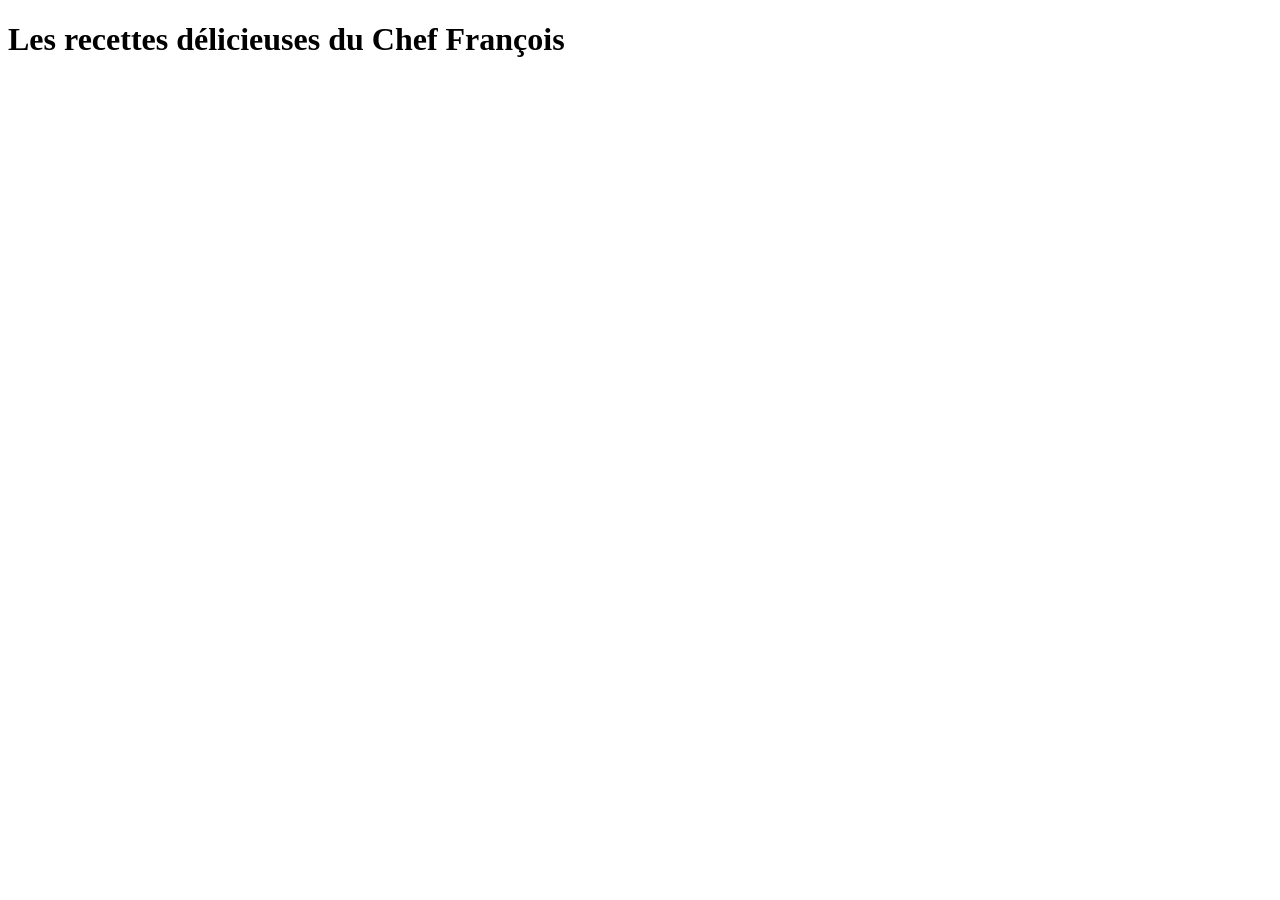
==== index.html @ d79d816c "Create index.html file Création de la page d’accueil et d’un titre" ====
<!DOCTYPE html>
<html lang="fr">
<head>
    <meta charset="UTF-8">
    <meta name="viewport" content="width=device-width, initial-scale=1.0">
    <title>Mes recettes délicieuses</title>
</head>
<body>
    
<h1>Les recettes délicieuses du Chef François</h1>

</body>
</html>
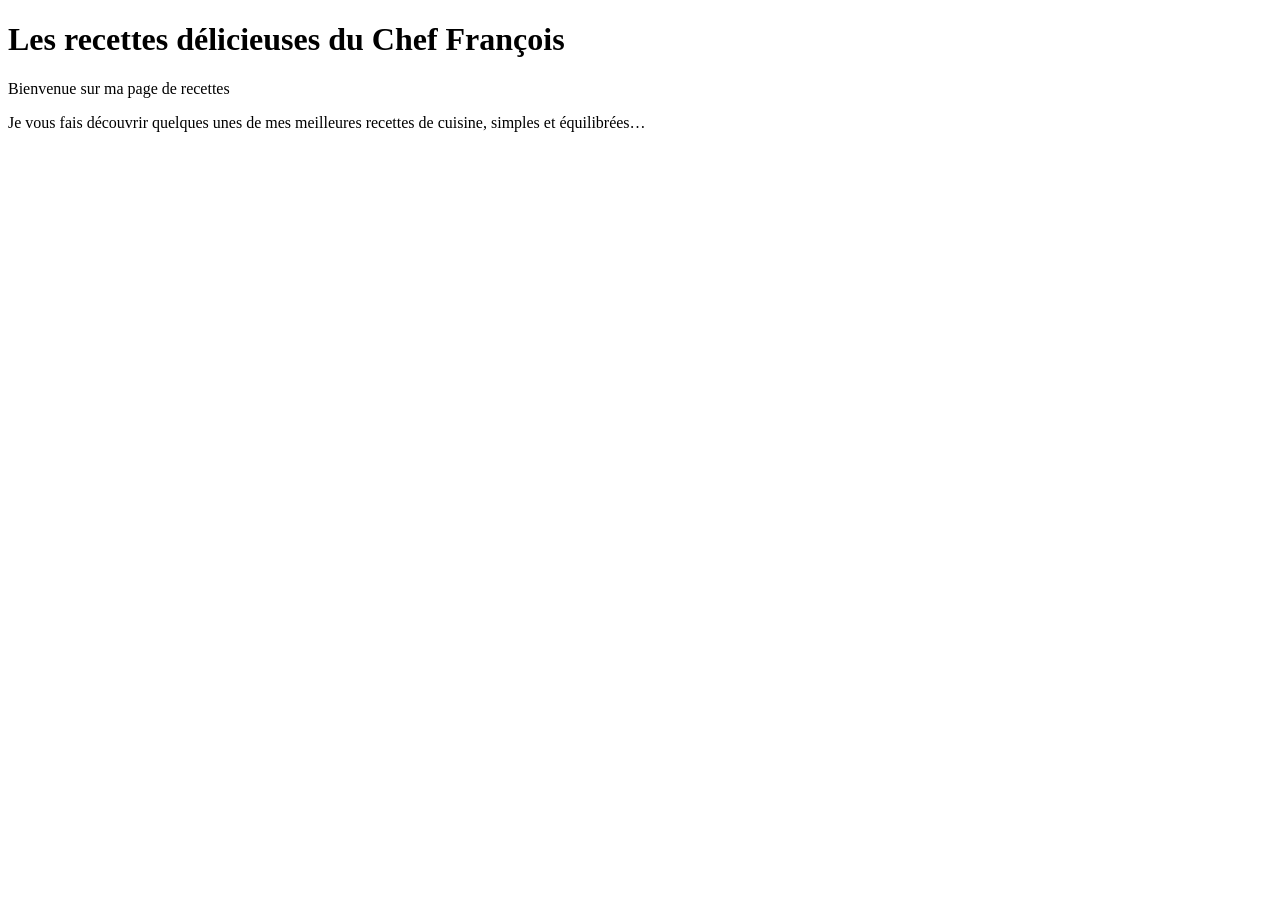
==== commit fabb8b68: "Link to Odin project in README.md Add a link in README file so as the reader can find infos on the p" ====
--- a/index.html
+++ b/index.html
@@ -8,6 +8,8 @@
 <body>
     
 <h1>Les recettes délicieuses du Chef François</h1>
+<p>Bienvenue sur ma page de recettes</p>
+<p>Je vous fais découvrir quelques unes de mes meilleures recettes de cuisine, simples et équilibrées…</p>
 
 </body>
 </html>
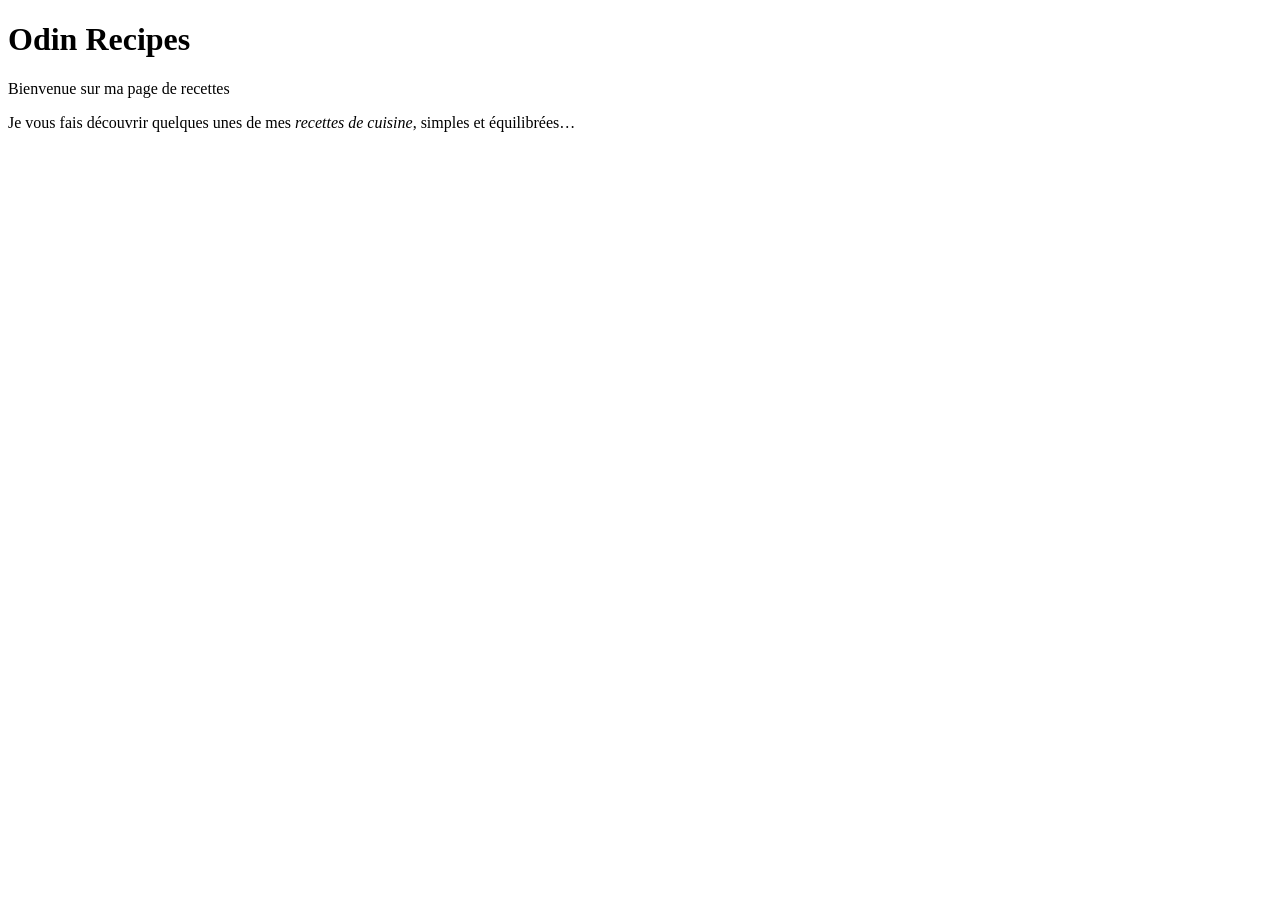
==== commit 3f892403: "New page "Sorbet Fraises" Just wrote a new page with the recipe of Strawberries icecream. Used many " ====
--- a/index.html
+++ b/index.html
@@ -7,9 +7,9 @@
 </head>
 <body>
     
-<h1>Les recettes délicieuses du Chef François</h1>
-<p>Bienvenue sur ma page de recettes</p>
-<p>Je vous fais découvrir quelques unes de mes meilleures recettes de cuisine, simples et équilibrées…</p>
+<h1>Odin Recipes</h1>
+    <p>Bienvenue sur ma page de recettes</p>
+    <p>Je vous fais découvrir quelques unes de mes <em>recettes de cuisine</em>, simples et équilibrées…</p>
 
 </body>
 </html>
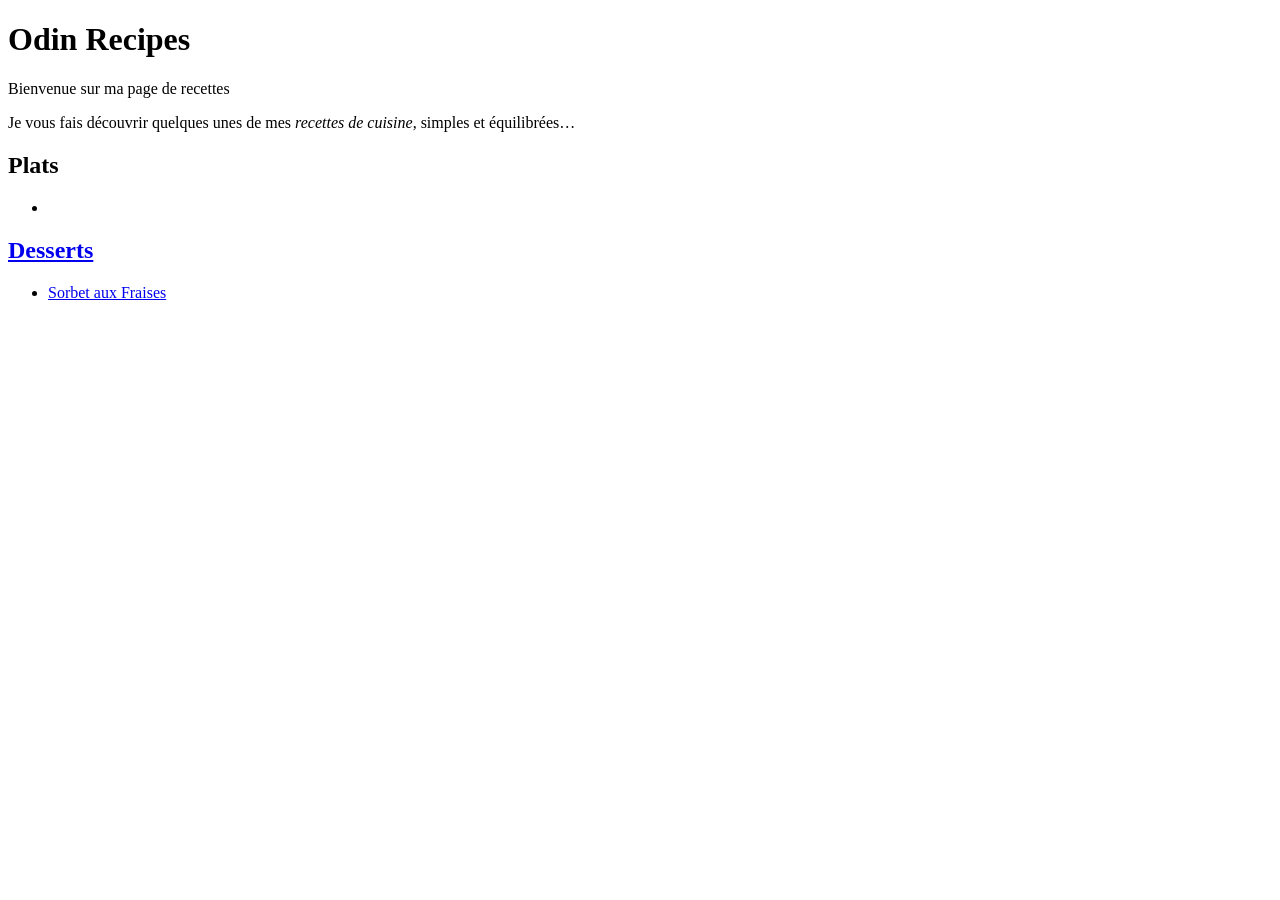
==== commit cee46caa: "New page with "Soupe somoule" recipes Adding a new recipe to the project. Adjusting the main index.h" ====
--- a/index.html
+++ b/index.html
@@ -10,6 +10,13 @@
 <h1>Odin Recipes</h1>
     <p>Bienvenue sur ma page de recettes</p>
     <p>Je vous fais découvrir quelques unes de mes <em>recettes de cuisine</em>, simples et équilibrées…</p>
-
+        <h2>Plats</h2>
+            <ul>
+                <li><a href="./recipes/soupe_semoule.html" target="_blank" rel="noreferrer"</li>
+            </ul>
+        <h2>Desserts</h2>
+            <ul>
+                <li><a href="./recipes/glace_fraises.html" target="_blank" rel="noreferrer">Sorbet aux Fraises</a></li>
+            </ul>
 </body>
 </html>
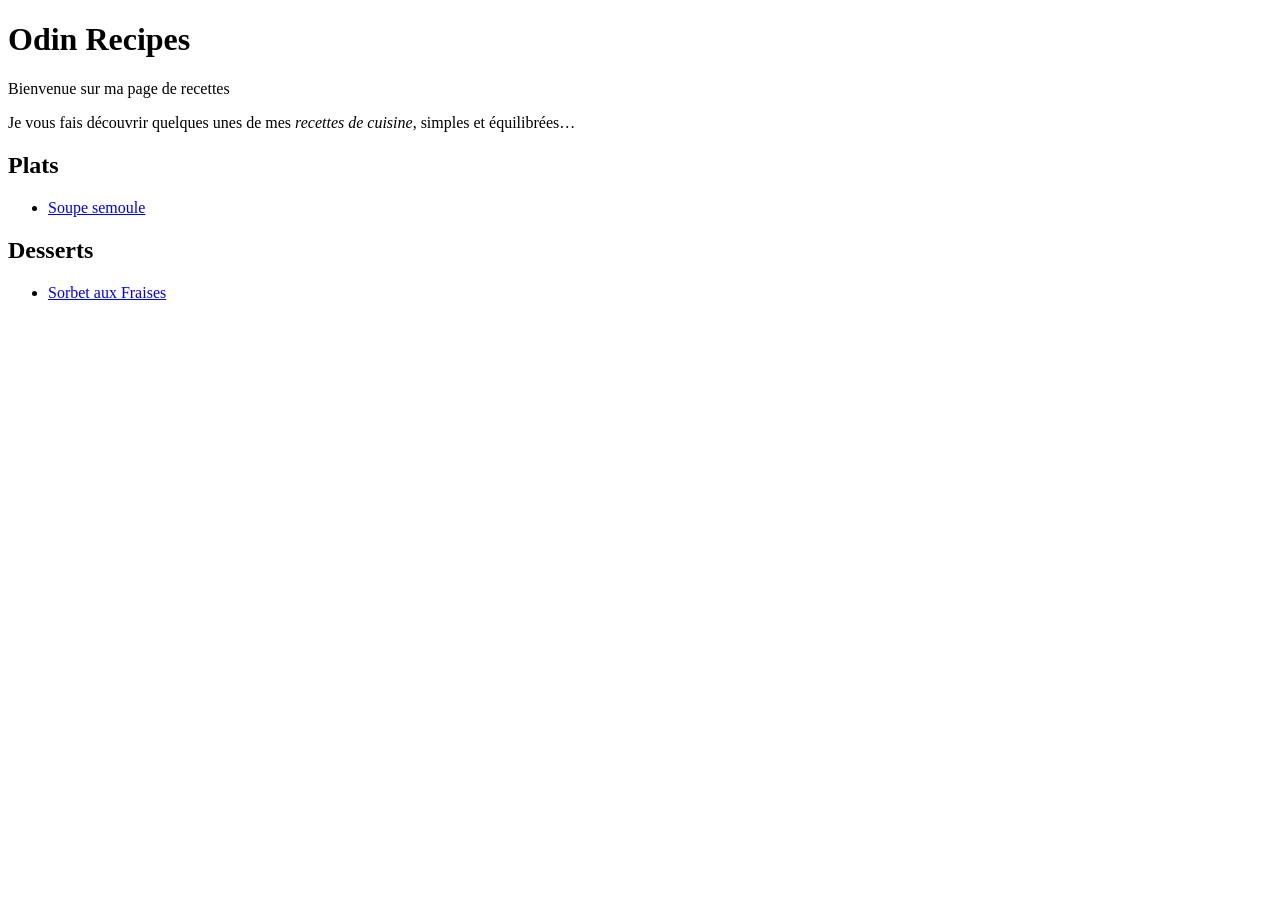
==== commit 07767233: "Correction on index.html Forgot to add the text for link to Soupe semoule link. Corrected." ====
--- a/index.html
+++ b/index.html
@@ -12,7 +12,7 @@
     <p>Je vous fais découvrir quelques unes de mes <em>recettes de cuisine</em>, simples et équilibrées…</p>
         <h2>Plats</h2>
             <ul>
-                <li><a href="./recipes/soupe_semoule.html" target="_blank" rel="noreferrer"</li>
+                <li><a href="./recipes/soupe_semoule.html" target="_blank" rel="noreferrer">Soupe semoule</a></li>
             </ul>
         <h2>Desserts</h2>
             <ul>
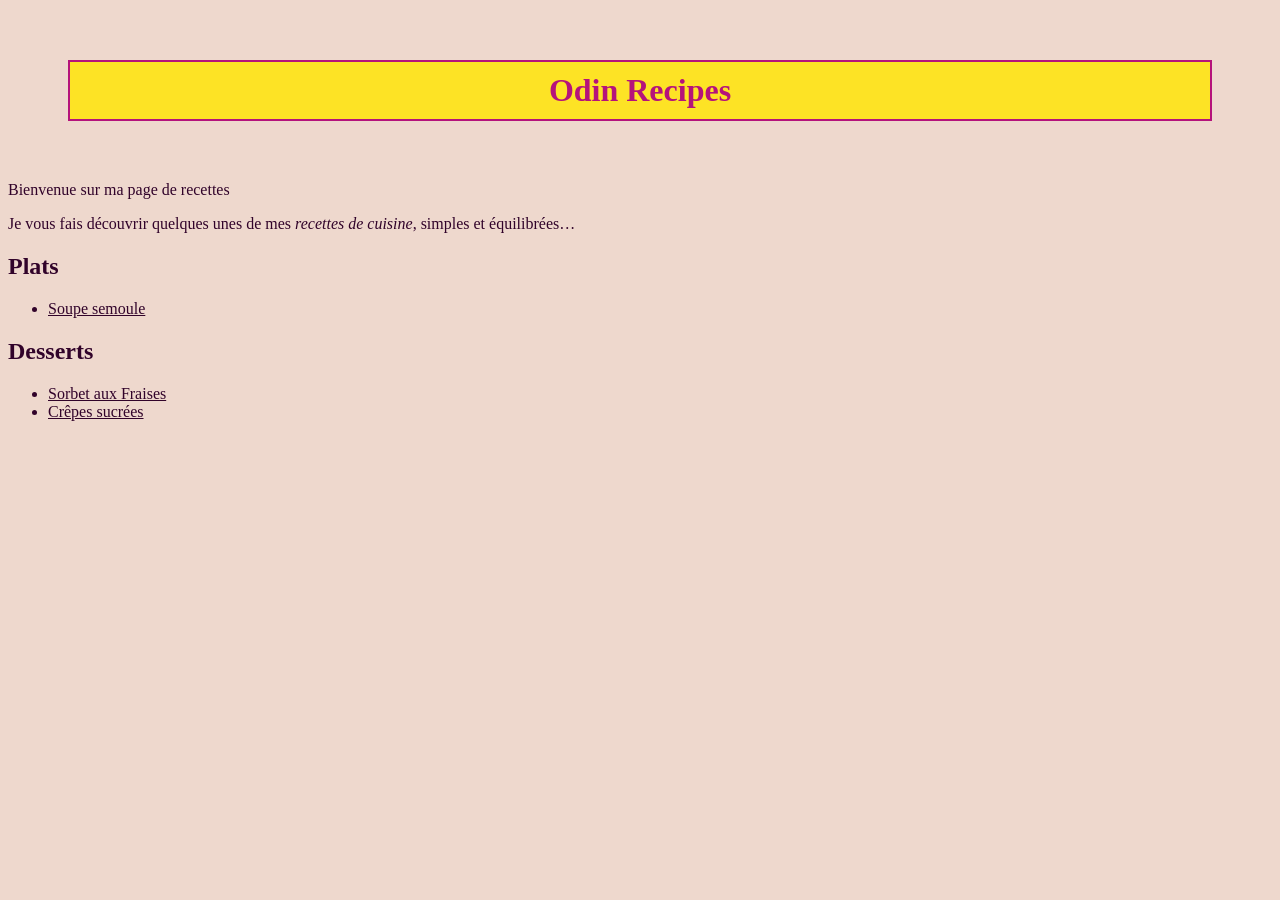
==== commit 4e58fac6: "New title style Using lesson on boxes and styles CSS." ====
--- a/index.html
+++ b/index.html
@@ -3,20 +3,23 @@
 <head>
     <meta charset="UTF-8">
     <meta name="viewport" content="width=device-width, initial-scale=1.0">
+    <link rel="stylesheet" href="./styles.css">
     <title>Mes recettes délicieuses</title>
 </head>
 <body>
     
-<h1>Odin Recipes</h1>
+<h1 id="titre">Odin Recipes</h1>
     <p>Bienvenue sur ma page de recettes</p>
     <p>Je vous fais découvrir quelques unes de mes <em>recettes de cuisine</em>, simples et équilibrées…</p>
         <h2>Plats</h2>
             <ul>
-                <li><a href="./recipes/soupe_semoule.html" target="_blank" rel="noreferrer">Soupe semoule</a></li>
+                <li><a href="./recipes/soupe_semoule.html">Soupe semoule</a></li>
             </ul>
         <h2>Desserts</h2>
             <ul>
-                <li><a href="./recipes/glace_fraises.html" target="_blank" rel="noreferrer">Sorbet aux Fraises</a></li>
+                <li><a href="./recipes/glace_fraises.html">Sorbet aux
+                    Fraises</a></li>
+		<li><a href="recipes/crepes.html">Crêpes sucrées</a></li>
             </ul>
 </body>
-</html>+</html>
--- a/styles.css
+++ b/styles.css
@@ -0,0 +1,19 @@
+/* styles.css */
+
+* {
+    color: #31032a;
+    background-color: #eed8cd;
+/*    outline: 2px solid green; */
+}
+
+#titre {
+    color: #b5137b;
+    background-color: #fde325;
+    padding: 10px;
+    border: 2px solid #b5137b;
+    margin: 60px;
+    text-align: center;
+}
+
+
+	   
